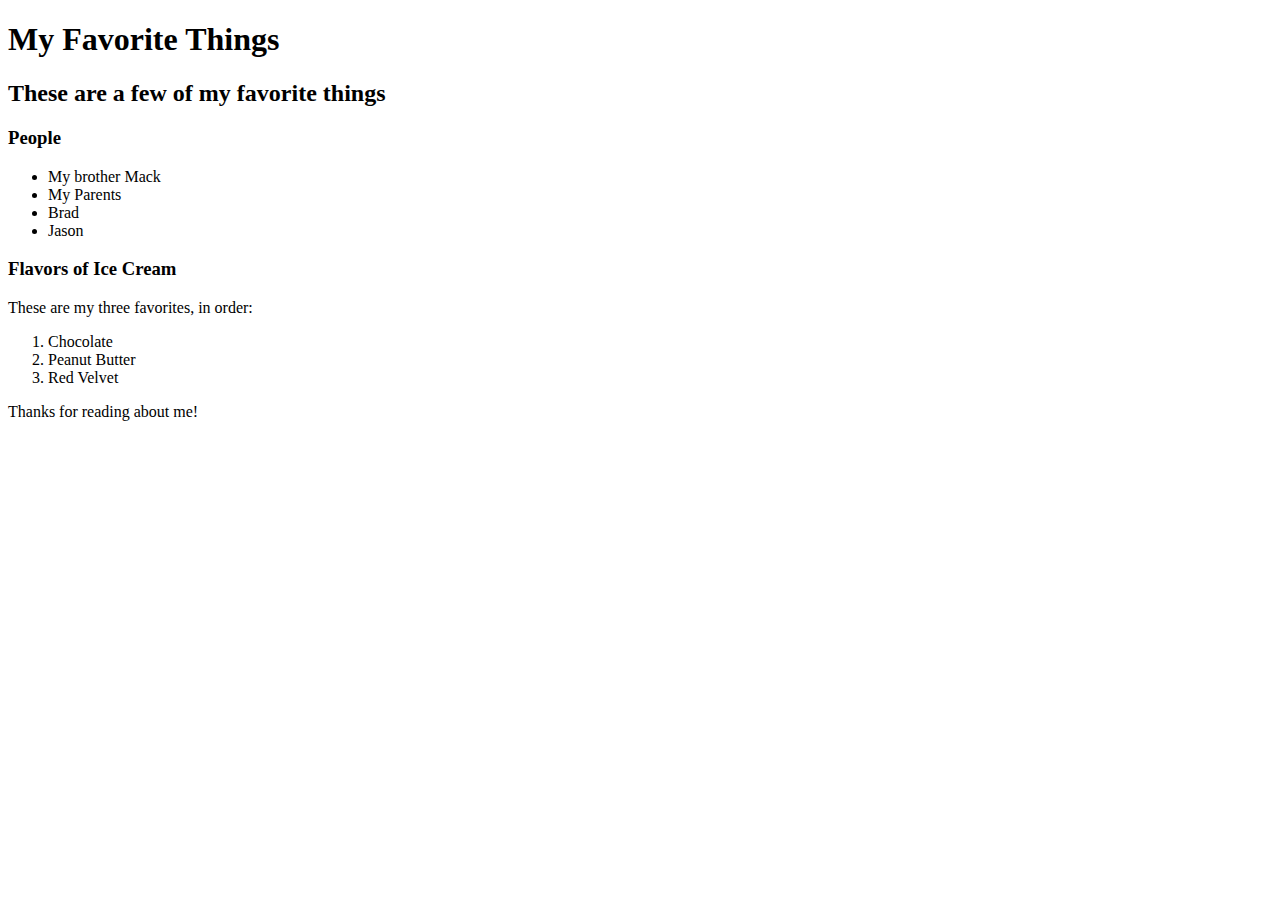
==== favorite-things.html @ 39ee166a "added favorite things webpage" ====
<!DOCTYPE html>
<html>
  <head>
    <title>Wyeth's favorite things</title>
  </head>
  <body>
    <h1>My Favorite Things</h1>
    <h2>These are a few of my favorite things</h2>

    <h3>People</h3>
      <ul>
        <li>My brother Mack</li>
        <li>My Parents</li>
        <li>Brad</li>
        <li>Jason</li>
      </ul>


    <h3>Flavors of Ice Cream</h3>
    <p>These are my three favorites, in order:</p>
    <ol>
      <li>Chocolate</li>
      <li>Peanut Butter</li>
      <li>Red Velvet</li>
    </ol>

    <p>Thanks for reading about me!</p>



  </body>
</html>
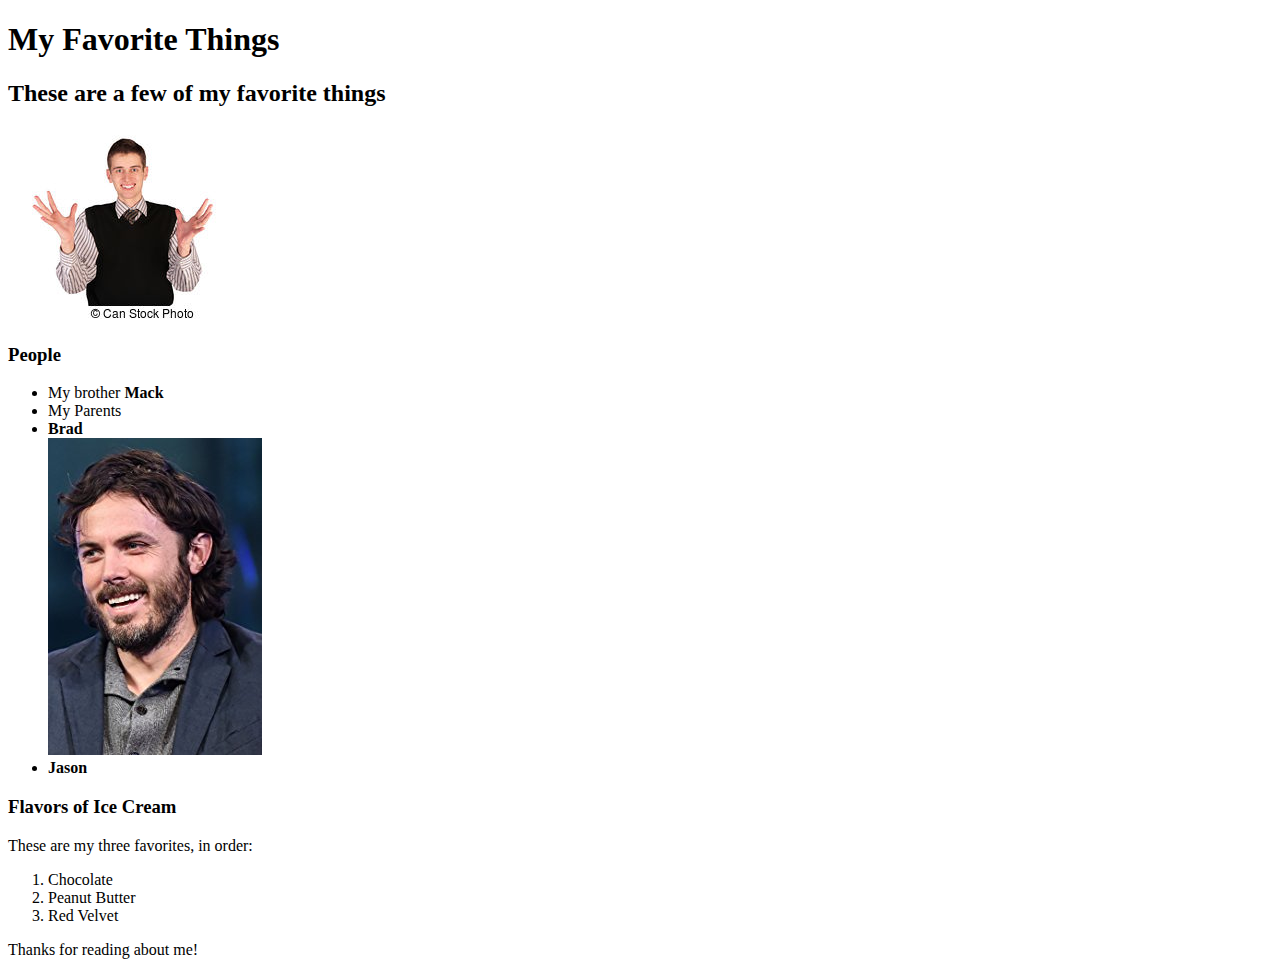
==== commit d9cdc43a: "Added pictures and new tags" ====
--- a/favorite-things.html
+++ b/favorite-things.html
@@ -7,12 +7,16 @@
     <h1>My Favorite Things</h1>
     <h2>These are a few of my favorite things</h2>
 
+
+
+        <img src="img/mack.jpg" alt="A photo of Mack">
     <h3>People</h3>
       <ul>
-        <li>My brother Mack</li>
+        <li>My brother <strong>Mack</strong></li>
         <li>My Parents</li>
-        <li>Brad</li>
-        <li>Jason</li>
+        <li><strong>Brad</strong></li>
+          <img src="img/casey.jpg" alt="A photo of Brad">
+        <li><strong>Jason</strong></li>
       </ul>
 
 
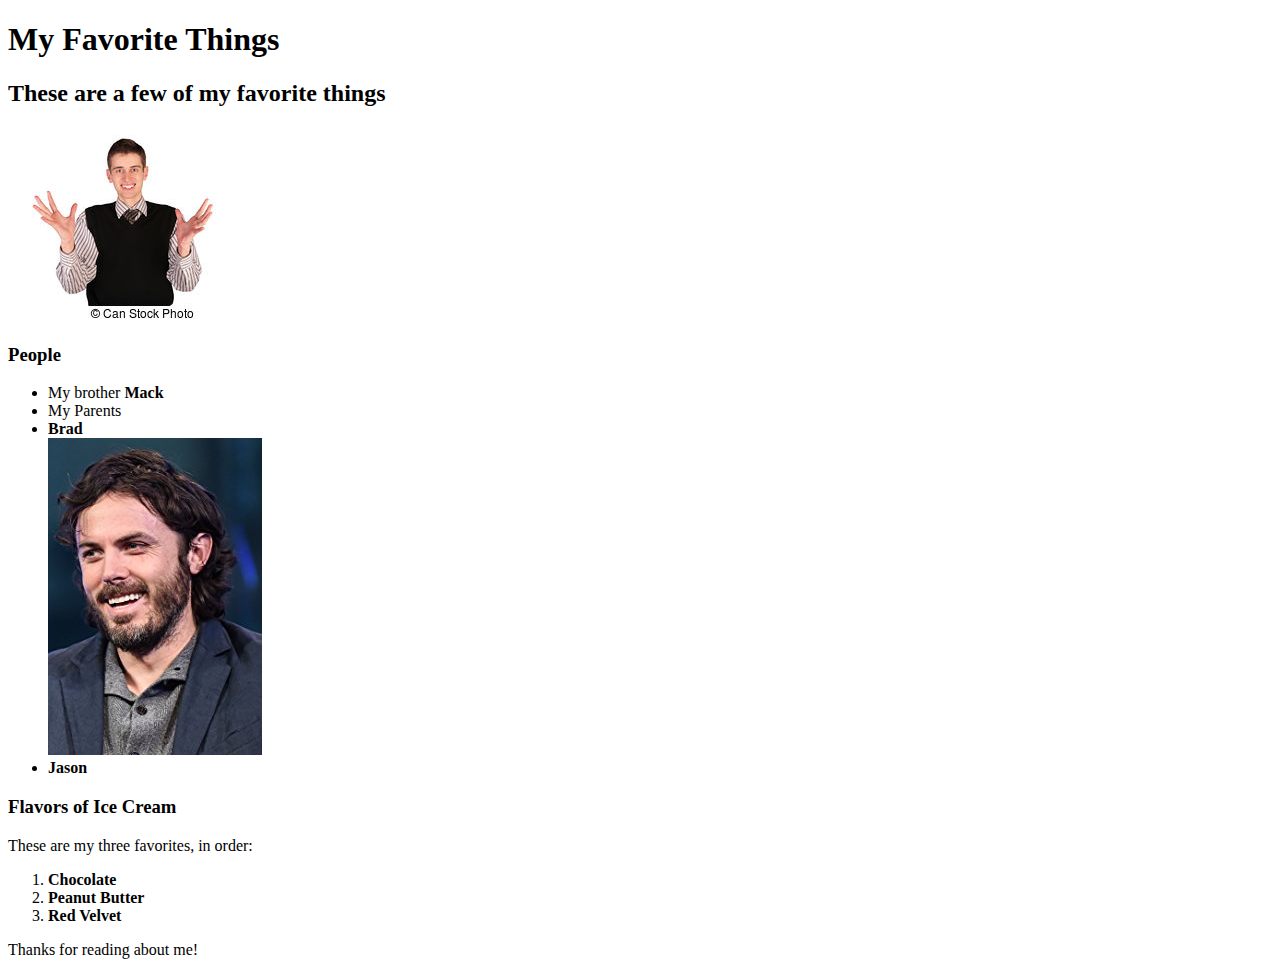
==== commit 6e557ea5: "More bold tags" ====
--- a/favorite-things.html
+++ b/favorite-things.html
@@ -23,9 +23,9 @@
     <h3>Flavors of Ice Cream</h3>
     <p>These are my three favorites, in order:</p>
     <ol>
-      <li>Chocolate</li>
-      <li>Peanut Butter</li>
-      <li>Red Velvet</li>
+      <li><strong>Chocolate</strong></li>
+      <li><strong>Peanut Butter</strong></li>
+      <li><strong>Red Velvet</strong></li>
     </ol>
 
     <p>Thanks for reading about me!</p>
